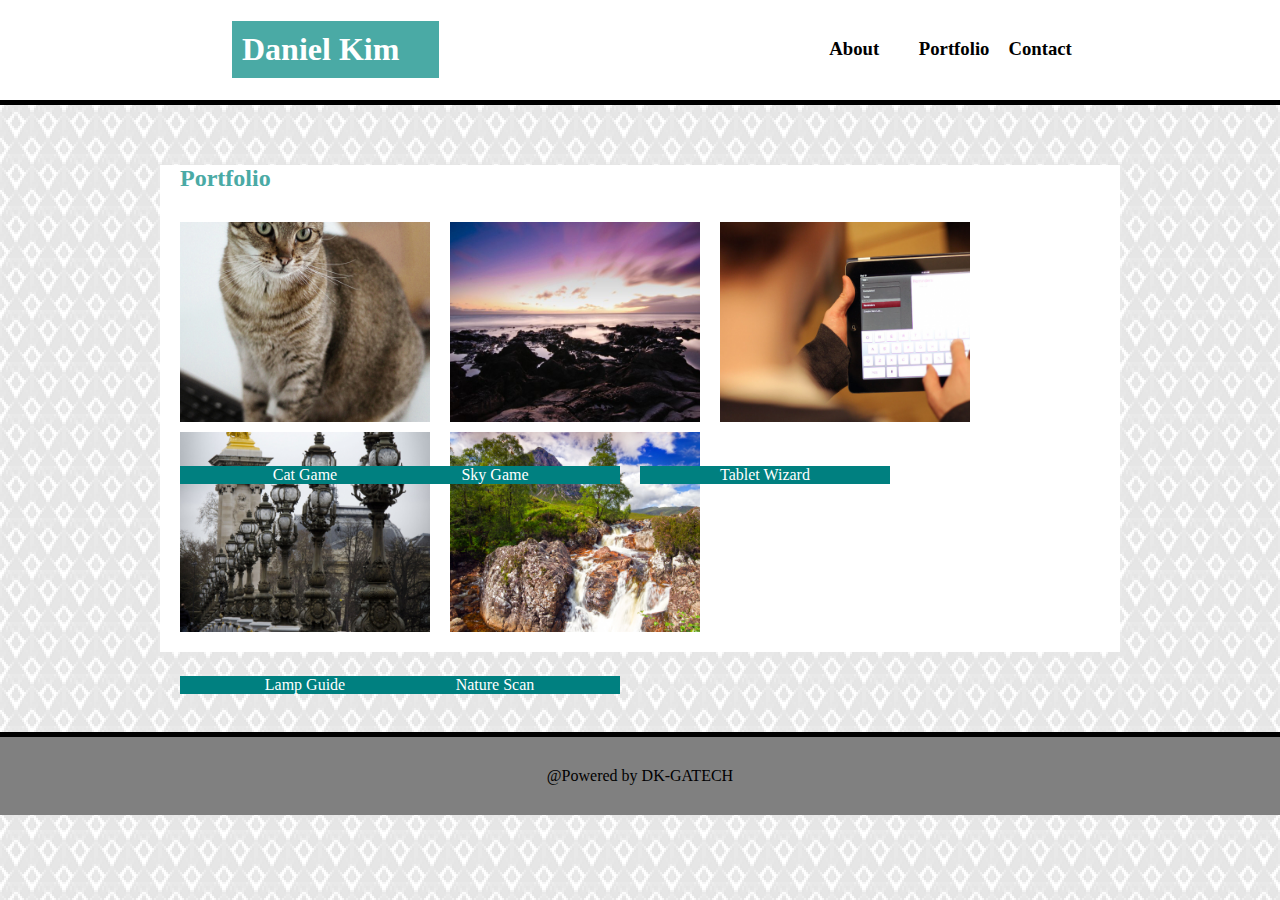
==== contact.html @ 991cd6a0 "added contacts doe" ====
<!DOCTYPE html>

<html>

<head>
    <link rel="stylesheet" type="text/css" href="assets/css/style.css">
    <meta charset="UTF-8" />
    <title>Daniel Kim's Portfolio</title>
</head>
<body>
    <div>
    <header class= "clearfix">
        <h1>Daniel Kim </h1>
   
        <h3 style="margin-right:182px">Contact</h3>
        <h3>Portfolio</h3>
        <h3>About</h3>
   
    </header>
    <div class= "bio container">
    <div class= "clearfix picMargin">
        <h2>Portfolio</h2>
        <img id= "pic1" src= "assets/images/cat-game.jpeg" alt= "Cat Game" height= "200px" width= "250px">
        <p id= "cat">Cat Game</p>
        
        <img id= "pic2" src= "assets/images/sky-game.jpeg" alt= "Sky Game" height= "200px" width= "250px">
        <p id="sky-game">Sky Game</p>
        
        <img id= "pic3" src= "assets/images/tablet-wizard.jpeg" alt= "Tablet Wizard" height= "200px" width= "250px">
        <p id="wiz-tab">Tablet Wizard</p>
        
        <img id= "pic4" src= "assets/images/lamp-guide.jpeg" alt= "Lamp Guide" height= "200px" width= "250px">
        <p id="lamp">Lamp Guide</p>
        
        <img id= "pic5" src= "assets/images/nature-scan.jpeg" alt= "Nature Scan" height= "200px" width= "250px">
        <p id="nature">Nature Scan</p>
    
    </div>
    </div>

    <footer> @Powered by DK-GATECH</footer>
    
    </div>
    
</body>
    
</html>
---- assets/css/style.css ----
header
    {
        background-color: white;
        border-bottom: solid thick black;
        

    }



body
    {
        background-image: url("background.png");
        background-repeat: repeat;
        margin: 0 0;
     }

h1
    {
        background-color: #4aaaa5;
        color: white;
        width: 187px;
        padding: 10px;
        font-family:Georgia, Times, Times New Roman, serif;
        margin-left: 232px;
       
    }

h2
    {
        color: #4aaaa5;
        font-family: Georgia, Times, Times New Roman, serif;
        margin-top: 60px;
       
        
    }

.container
    {
        width: 960px;
        margin: 0 auto;
    }
h1, h3
    {
        display: inline-block;
    }

h3  
    {
        float: right;
        width: 7%;
        margin-top: 3%;
        
    }

img
    {
        
        padding-right: 20px;
        background: white;
        margin-top: 10px;
    }

footer
    {   background-color: grey;
        margin-top: 80px;
        text-align: center;
        padding: 30px;
        margin-bottom: 0;
        border-top: solid thick black;
    }


 #cat
    {
        width: 250px;
        background-color: teal;
        color: white;
        text-align: center;
        position: absolute;
        bottom: 400px;
       
    }

#sky-game
    {
        width: 250px;
        background-color: teal;
        color: white;
        text-align: center;
        position: absolute;
        right: 660px;
        bottom: 400px;
    }

#wiz-tab
    {
        width: 250px;
        background-color: teal;
        color: white;
        text-align: center;
        position: absolute;
        right: 390px;
        bottom: 400px;
    }

#lamp
    {
        width: 250px;
        background-color: teal;
        color: white;
        text-align: center;
        position: absolute;
       bottom: 190px;
    }

#nature
    {
        width: 250px;
        background-color: teal;
        color: white;
        text-align: center;
        position: absolute;
        right: 660px;
        bottom: 190px;
    }
.bio
    {
        background: white;
    }


.text
    {
        font-family: Arial, Helvetica Neue, Helvetica, sans-serif;
    
    }

.picMargin
    {
        margin-left: 20px;
        padding-bottom: 20px;
    }

.clearfix::after 
    {
        content: "";
        display: block;
        clear: both;
    }

#pic1
    {
        float: left;
       
    }

#pic2
    {
        float: left;
      
    }

#pic3
    {
        float: left;
    }

#pic4
    {
        float: left;
    }

#pic5
    {
        float: left;
    }
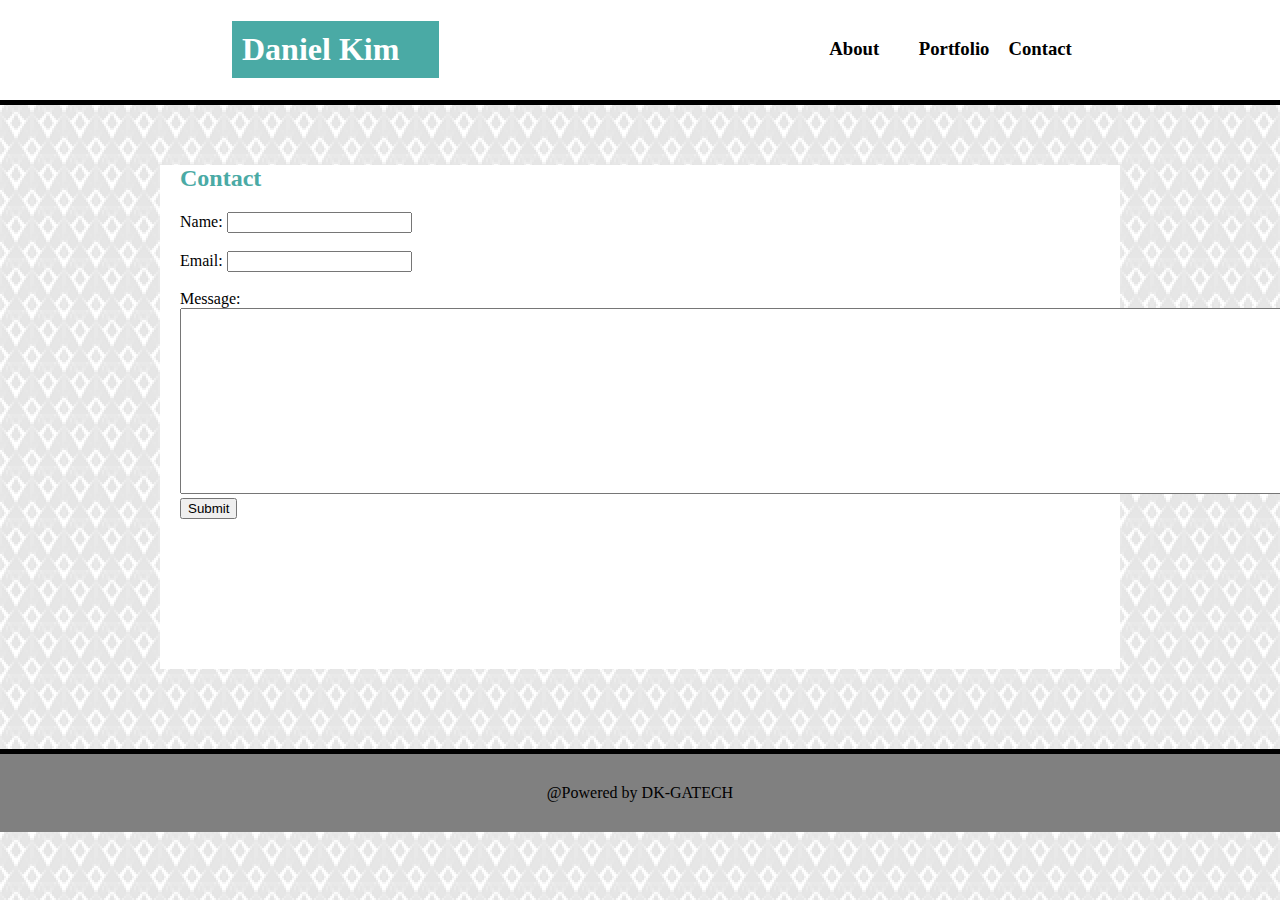
==== commit af8cc2fe: "added contact and fixed portfolio" ====
--- a/contact.html
+++ b/contact.html
@@ -19,26 +19,19 @@
     </header>
     <div class= "bio container">
     <div class= "clearfix picMargin">
-        <h2>Portfolio</h2>
-        <img id= "pic1" src= "assets/images/cat-game.jpeg" alt= "Cat Game" height= "200px" width= "250px">
-        <p id= "cat">Cat Game</p>
-        
-        <img id= "pic2" src= "assets/images/sky-game.jpeg" alt= "Sky Game" height= "200px" width= "250px">
-        <p id="sky-game">Sky Game</p>
-        
-        <img id= "pic3" src= "assets/images/tablet-wizard.jpeg" alt= "Tablet Wizard" height= "200px" width= "250px">
-        <p id="wiz-tab">Tablet Wizard</p>
-        
-        <img id= "pic4" src= "assets/images/lamp-guide.jpeg" alt= "Lamp Guide" height= "200px" width= "250px">
-        <p id="lamp">Lamp Guide</p>
-        
-        <img id= "pic5" src= "assets/images/nature-scan.jpeg" alt= "Nature Scan" height= "200px" width= "250px">
-        <p id="nature">Nature Scan</p>
-    
+        <h2>Contact</h2>
+       
+        <form style="margin-bottom:130px" action="/action_page.php" method="get">
+            Name: <input type="text" name="name"><br><br>
+            Email: <input type="text" name="email"><br><br>
+            Message: <br>
+            <textarea rows="12" cols="150"></textarea><br>
+            <input type="submit" value="Submit">
+          </form>
     </div>
     </div>
 
-    <footer> @Powered by DK-GATECH</footer>
+    <footer style> @Powered by DK-GATECH</footer>
     
     </div>
     
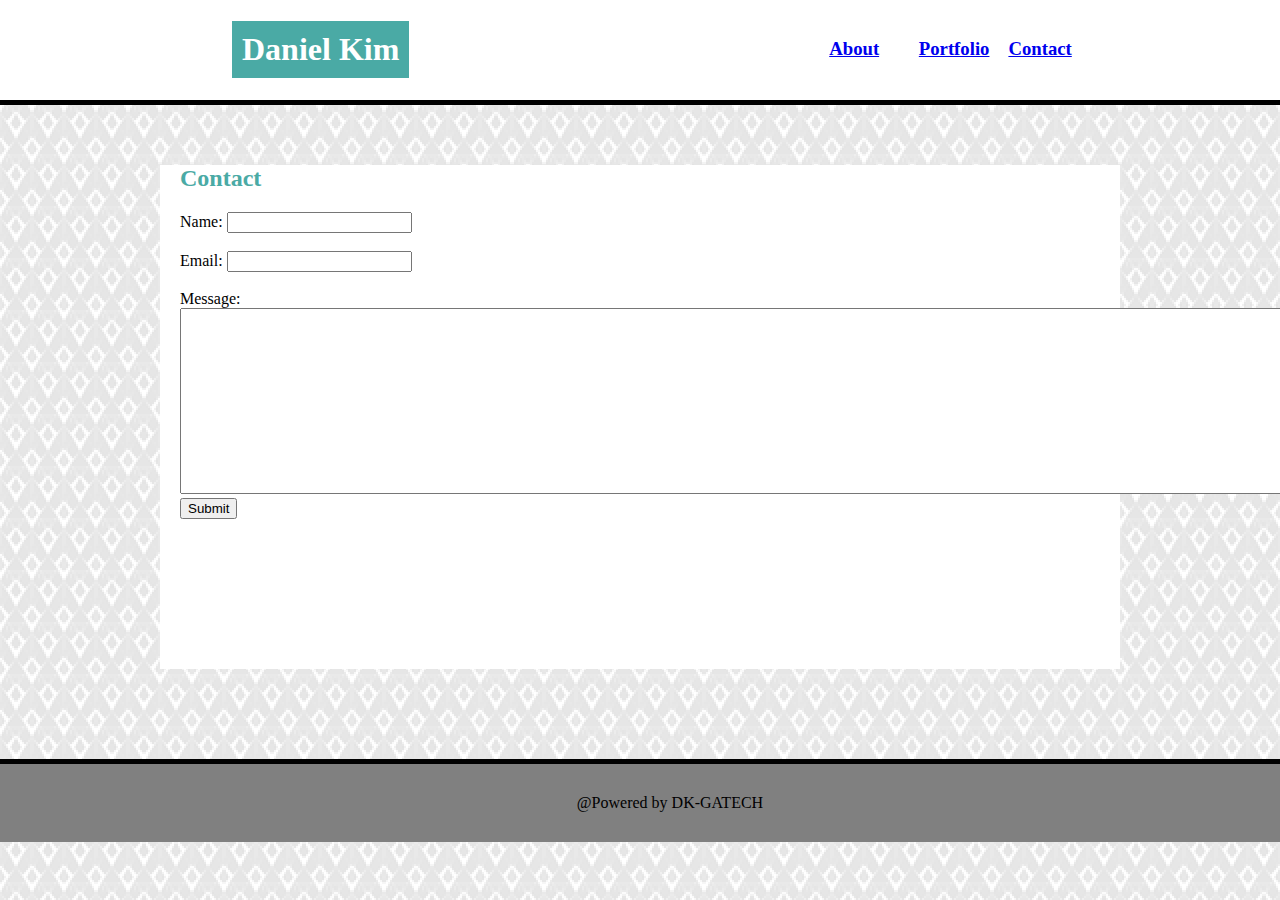
==== commit 4716899c: "last update" ====
--- a/contact.html
+++ b/contact.html
@@ -12,12 +12,12 @@
     <header class= "clearfix">
         <h1>Daniel Kim </h1>
    
-        <h3 style="margin-right:182px">Contact</h3>
-        <h3>Portfolio</h3>
-        <h3>About</h3>
+        <h3 style="margin-right:182px"><a href="contact.html">Contact</a></h3>
+        <h3><a href="portfolio.html">Portfolio</a></h3>
+        <h3><a href="index.html">About</a></h3>
    
     </header>
-    <div class= "bio container">
+    <div style="margin-bottom:10px" class= "bio container">
     <div class= "clearfix picMargin">
         <h2>Contact</h2>
        
--- a/assets/css/style.css
+++ b/assets/css/style.css
@@ -4,7 +4,6 @@
         background-color: white;
         border-bottom: solid thick black;
         
-
     }
 
 
@@ -20,7 +19,7 @@
     {
         background-color: #4aaaa5;
         color: white;
-        width: 187px;
+        width: auto;
         padding: 10px;
         font-family:Georgia, Times, Times New Roman, serif;
         margin-left: 232px;
@@ -32,14 +31,19 @@
         color: #4aaaa5;
         font-family: Georgia, Times, Times New Roman, serif;
         margin-top: 60px;
+        
        
-        
     }
+
+.line {
+    border-left: solid thick black;
+}
 
 .container
     {
         width: 960px;
         margin: 0 auto;
+        margin-bottom: 33px;
     }
 h1, h3
     {
@@ -69,6 +73,8 @@
         padding: 30px;
         margin-bottom: 0;
         border-top: solid thick black;
+        position: fixed;
+        width: 100%;
     }
 
 
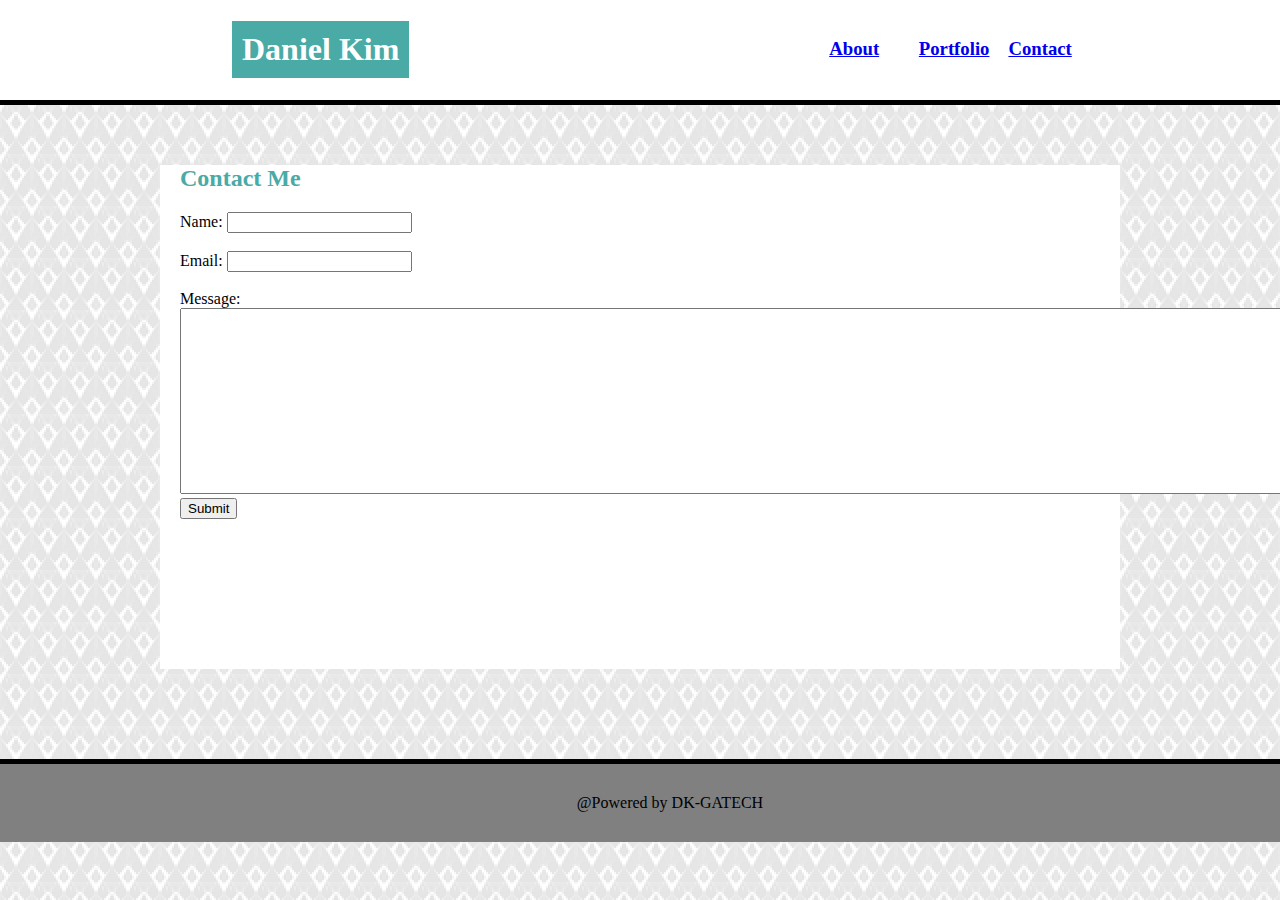
==== commit eba89e1a: "updated readme with deployed link" ====
--- a/contact.html
+++ b/contact.html
@@ -19,7 +19,7 @@
     </header>
     <div style="margin-bottom:10px" class= "bio container">
     <div class= "clearfix picMargin">
-        <h2>Contact</h2>
+        <h2>Contact Me</h2>
        
         <form style="margin-bottom:130px" action="/action_page.php" method="get">
             Name: <input type="text" name="name"><br><br>
